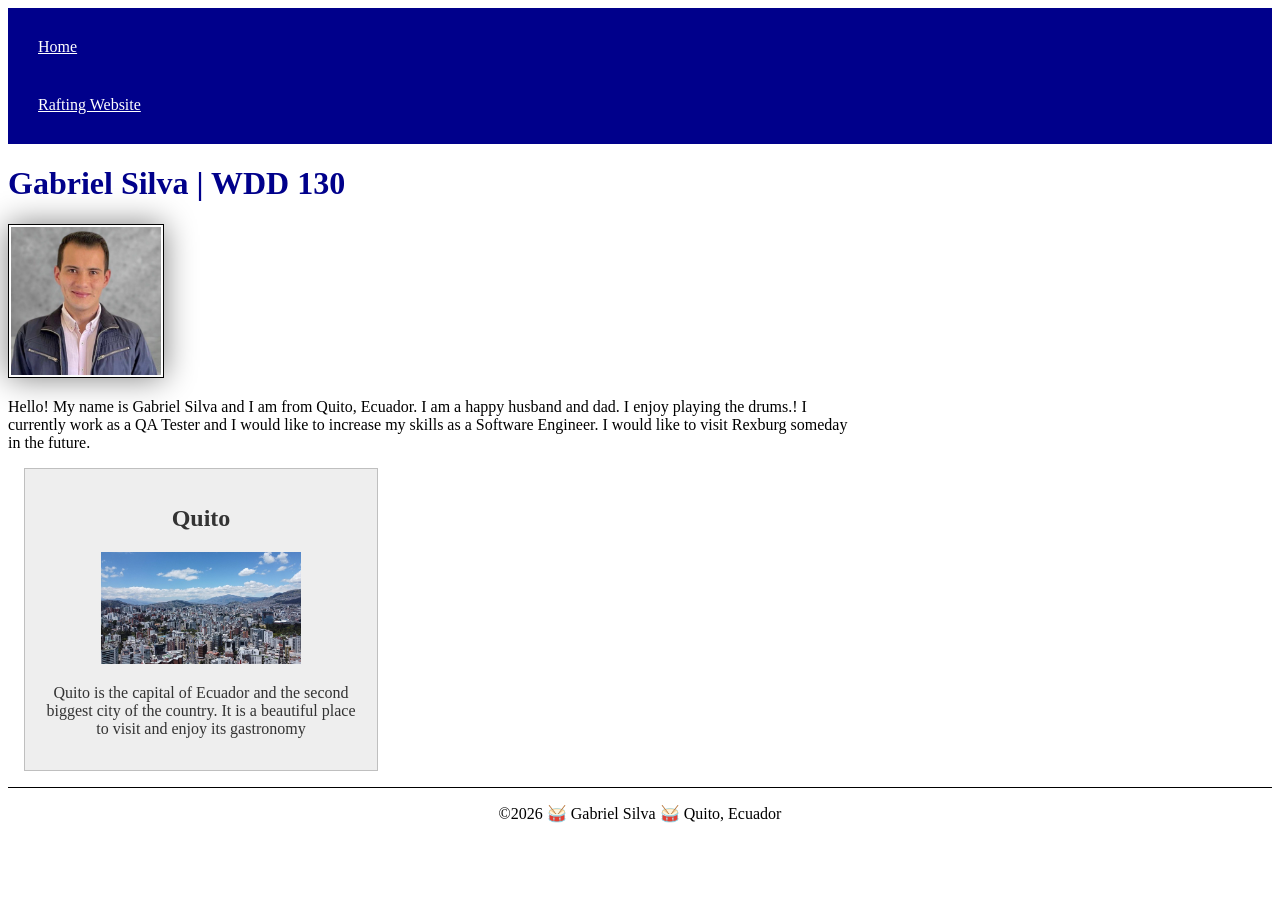
==== index.html @ f5b4903a "W2 Index - HTML Page Enhacement" ====
<!DOCTYPE html>
<html lang="en">


<head>

    <meta charset="UTF-8">
    <meta name="viewport" content="width=device-width, initial-scale=1.0">
    <title Gabriel Silva | WDD 130></title>


    <meta name="description" content="Welcome to my Home Page, Gabriel Silva WDD 130, the purpose of my page is to show a
    basic information about my background and favorite places to visit. ">
    <meta name="author" content="Gabriel Silva">
    <link rel="stylesheet" href="styles/styles.css">

</head>

<body>
    <header>
        <nav>
            <a href="#">Home</a>
            <a href="wwr/">Rafting Website</a>
        </nav>
    </header>
    <main>
        <h1>Gabriel Silva | WDD 130</h1>
        <img src="images/profile.jpeg" alt="my name is Gabriel Silva" width="200">
        <p>Hello! My name is Gabriel Silva and I am from Quito, Ecuador. I am a happy husband and
            dad. I enjoy playing the drums.!
            I currently work as a QA Tester and I would like to increase my skills as a Software
            Engineer. I would like to visit Rexburg someday in the future.
        </p>
    </main>

    <aside>
        <h2>Quito</h2>
        <img src="images/quito_city.jpg" alt="Quito landscape">
        <p>Quito is the capital of Ecuador and the second biggest city of the country. It is a
            beautiful place to visit and enjoy its gastronomy </p>
    </aside>
    <footer>
        <p>©2026 🥁 Gabriel Silva 🥁 Quito, Ecuador</p>
    </footer>

</body>

</html>
---- styles/styles.css ----
nav {
    background-color: darkblue;
    padding: 10px;
}

nav a {
    color: white;
    display: block;
    padding: 20px;
}

h1 {
    color: darkblue;
}

main img {
    width: 150px;
    height: auto;
    border: 1px solid black;
    padding: 2px;
    box-shadow: 0 0 30px gray;
}

main {
    max-width: 840px;
}

aside {
    width: 20rem;
    margin: 1rem;
    border: 1px solid rgb(0 0 0 / 0.2);
    padding: 1rem;
    background-color: #eee;
    color: #333;
    text-align: center;
}

aside img {
    width: 200px;
    height: auto;
}

main img {
    width: 150px;
    height: auto;
}

p {
    padding: 0;
}

footer {
    margin-top: 15px;
    border-top: 1px solid #000;
    text-align: center;
}
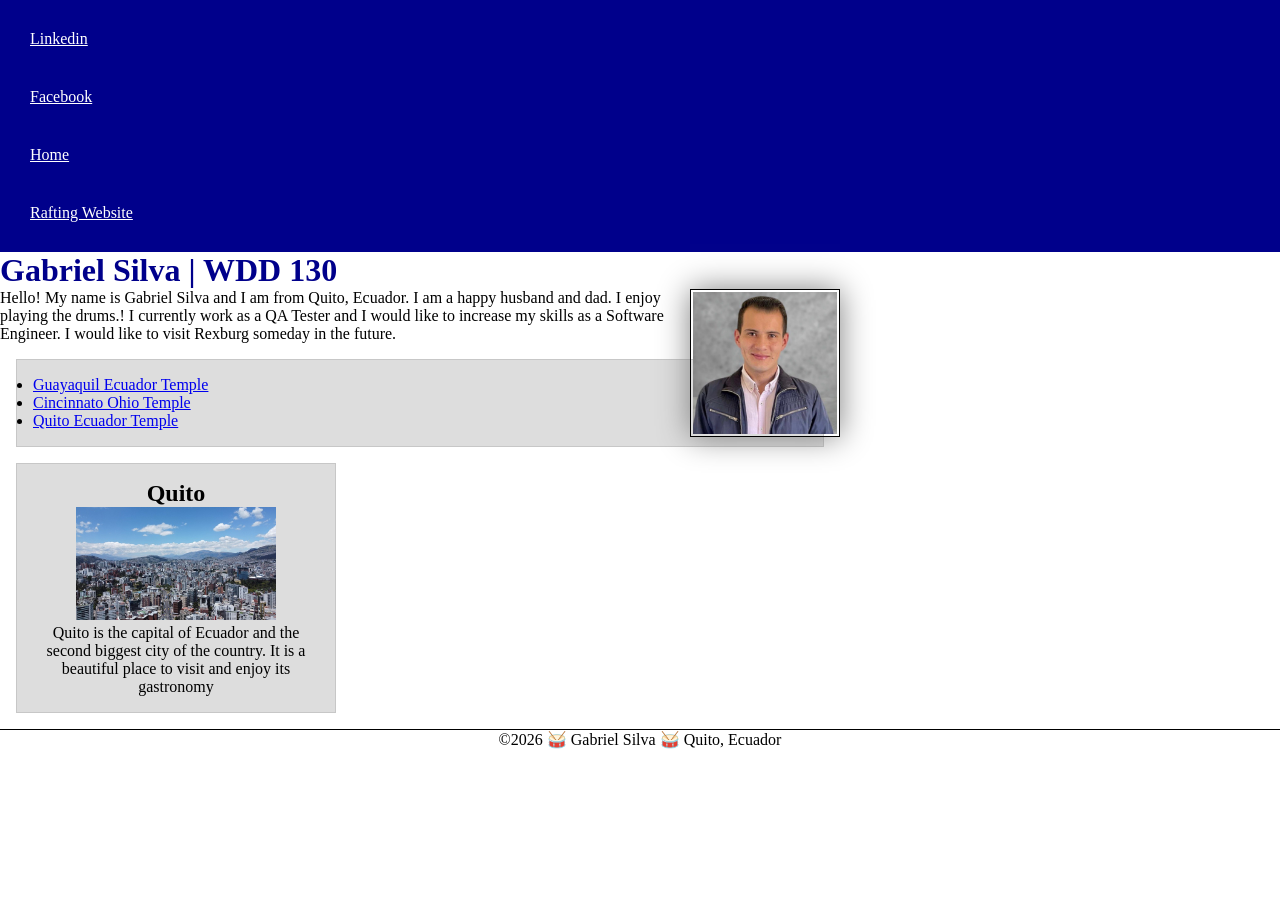
==== commit 53f45254: "W03 IndexHTML" ====
--- a/index.html
+++ b/index.html
@@ -3,14 +3,15 @@
 
 
 <head>
+    <!-- Sets character encoding to UTF-8 to support special characters and symbols -->
+    <meta charset="UTF-8">
+    <!-- Ensures the page scales correctly on all screen sizes and mobile devices -->
+    <meta name="viewport" content="width=device-width, initial-scale=1.0">
+    <title>Gabriel Silva | WDD 130</title>
 
-    <meta charset="UTF-8">
-    <meta name="viewport" content="width=device-width, initial-scale=1.0">
-    <title Gabriel Silva | WDD 130></title>
-
-
-    <meta name="description" content="Welcome to my Home Page, Gabriel Silva WDD 130, the purpose of my page is to show a
-    basic information about my background and favorite places to visit. ">
+    <meta name="description" content="Welcome to my homepage. 
+    I am Gabriel Silva, a student at BYU-Idaho sharing my background 
+    and favorite places to visit.">
     <meta name="author" content="Gabriel Silva">
     <link rel="stylesheet" href="styles/styles.css">
 
@@ -19,21 +20,38 @@
 <body>
     <header>
         <nav>
+            <a href="https://www.linkedin.com/in/gabriel-silva-046758243/">Linkedin</a>
+            <a href="https://facebook.com">Facebook</a>
             <a href="#">Home</a>
             <a href="wwr/">Rafting Website</a>
         </nav>
     </header>
     <main>
+        <!-- This is the header tittle  -->
         <h1>Gabriel Silva | WDD 130</h1>
+        <!-- Profile image displayed in the main section of the page -->
         <img src="images/profile.jpeg" alt="my name is Gabriel Silva" width="200">
         <p>Hello! My name is Gabriel Silva and I am from Quito, Ecuador. I am a happy husband and
             dad. I enjoy playing the drums.!
             I currently work as a QA Tester and I would like to increase my skills as a Software
             Engineer. I would like to visit Rexburg someday in the future.
         </p>
+        <ul class="box">
+            <li><a href="https://www.churchofjesuschrist.org/temples/details/guayaquil-ecuador-temple?lang=eng"
+                  target="_blank">Guayaquil Ecuador Temple</a></li>
+
+            <li><a href="
+                  https://www.churchofjesuschrist.org/temples/details/cincinnati-ohio-temple?lang=eng"
+                  target="_blank">Cincinnato Ohio Temple</a></li>
+
+            <li><a href="https://www.churchofjesuschrist.org/temples/details/quito-ecuador-temple?lang=eng"
+                  target="_blank">Quito Ecuador Temple</a></li>
+
+        </ul>
     </main>
 
-    <aside>
+    <aside class="box">
+
         <h2>Quito</h2>
         <img src="images/quito_city.jpg" alt="Quito landscape">
         <p>Quito is the capital of Ecuador and the second biggest city of the country. It is a
--- a/styles/styles.css
+++ b/styles/styles.css
@@ -1,8 +1,15 @@
+* {
+    margin: 0;
+    padding: 0;
+    box-sizing: border-box;
+}
+
 nav {
     background-color: darkblue;
     padding: 10px;
 }
 
+/* Styles navigation links to display as white block elements with spacing */
 nav a {
     color: white;
     display: block;
@@ -13,6 +20,7 @@
     color: darkblue;
 }
 
+/* Styles main images with fixed width, border, and shadow effect */
 main img {
     width: 150px;
     height: auto;
@@ -21,6 +29,7 @@
     box-shadow: 0 0 30px gray;
 }
 
+/* Limits the main content width to 840px for better readability */
 main {
     max-width: 840px;
 }
@@ -33,16 +42,19 @@
     background-color: #eee;
     color: #333;
     text-align: center;
+
 }
 
 aside img {
     width: 200px;
     height: auto;
+    position: relative;
 }
 
 main img {
     width: 150px;
     height: auto;
+    float: right;
 }
 
 p {
@@ -53,4 +65,13 @@
     margin-top: 15px;
     border-top: 1px solid #000;
     text-align: center;
+}
+
+/* Class Selectors */
+.box {
+    margin: 1rem;
+    border: 1px solid rgb(0 0 0 / 10%);
+    padding: 1rem;
+    background-color: #ddd;
+    color: #000;
 }
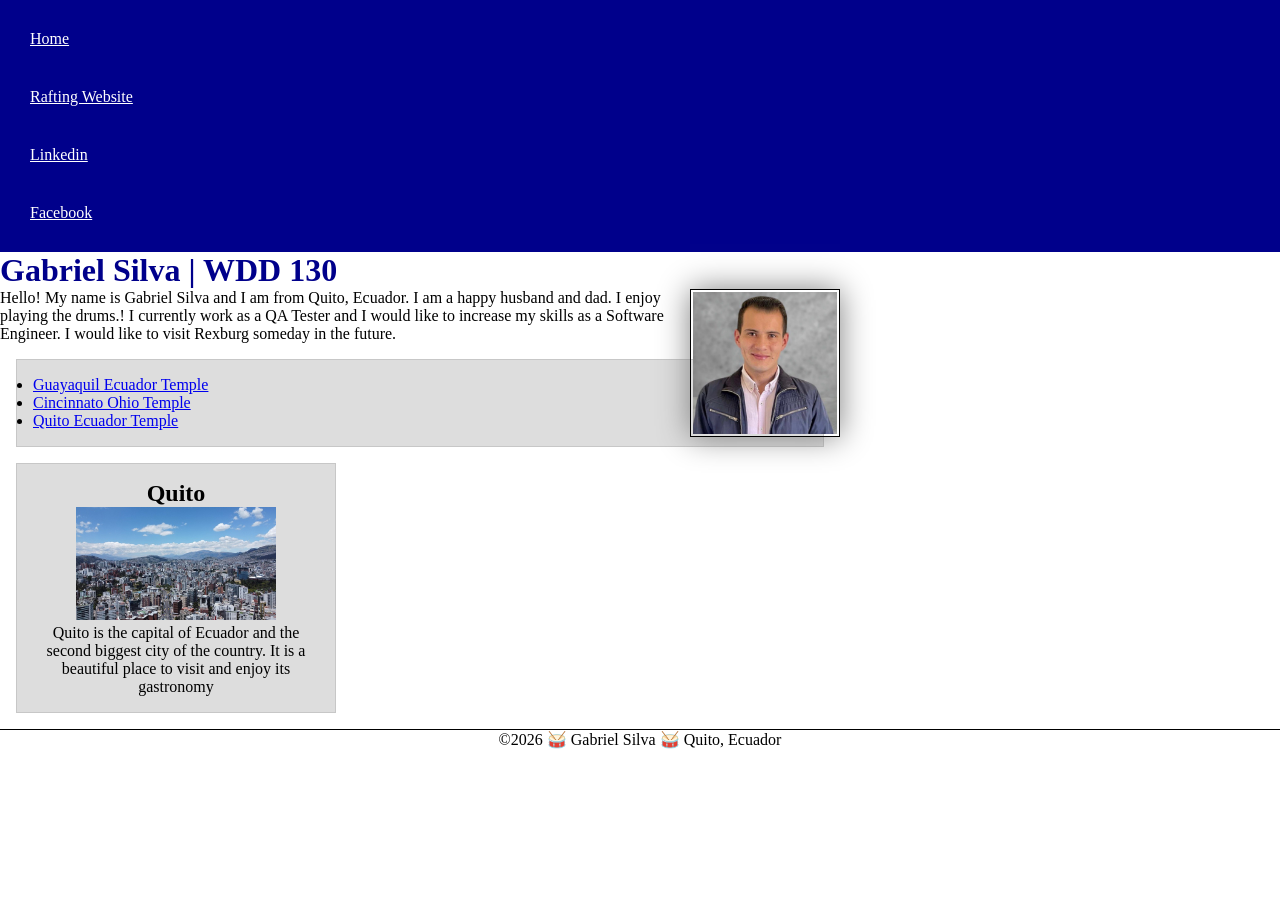
==== commit 7f12bf95: "W03 About-html wwr" ====
--- a/index.html
+++ b/index.html
@@ -20,10 +20,11 @@
 <body>
     <header>
         <nav>
+            <a href="#">Home</a>
+            <a href="wwr/">Rafting Website</a>
             <a href="https://www.linkedin.com/in/gabriel-silva-046758243/">Linkedin</a>
             <a href="https://facebook.com">Facebook</a>
-            <a href="#">Home</a>
-            <a href="wwr/">Rafting Website</a>
+
         </nav>
     </header>
     <main>
